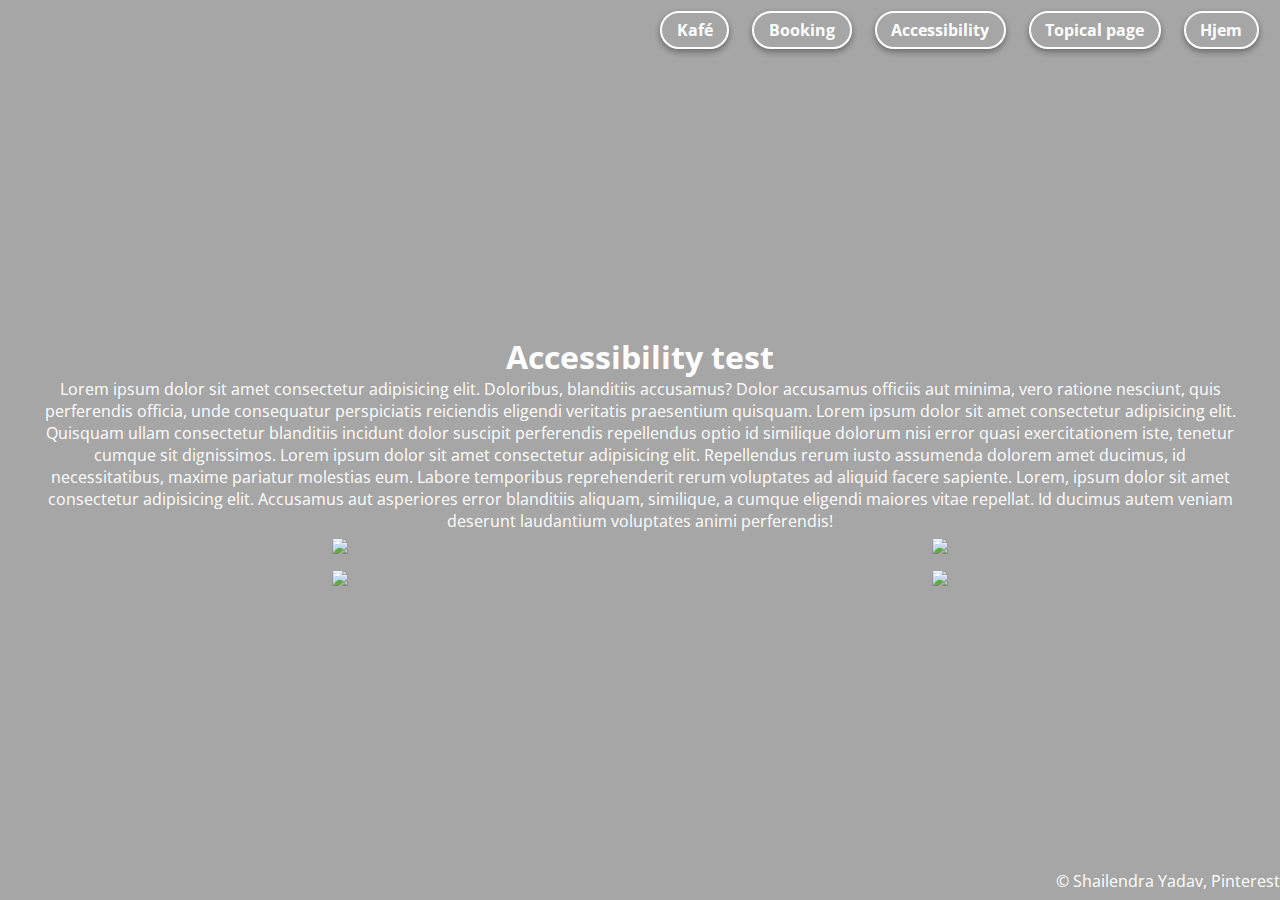
==== Accessibility.html @ 362ac628 "Add files via upload" ====
<!DOCTYPE html>
<html lang="en">
<head>
    <meta charset="UTF-8">
    <meta http-equiv="X-UA-Compatible" content="IE=edge">
    <meta name="viewport" content="width=device-width, initial-scale=1.0">
    <title>Document</title>
    <link rel="stylesheet" href="style.css"
</head>
<body class="access">
    <div class="navbar">
        <nav>
          <a href="kafe.html">Kafé</a>
          <a href="booking.html">Booking</a>
          <a href="Accessibility.html">Accessibility</a>
          <a href="topical.html">Topical page</a>
          <a href="index.html">Hjem</a>
        </nav>
      </div>
      <div class="container">
    <div id="text">
        <h1>Accessibility test</h1>
        <p>
            Lorem ipsum dolor sit amet consectetur adipisicing elit. Doloribus, blanditiis accusamus? Dolor accusamus officiis aut minima, vero ratione nesciunt, quis perferendis officia, unde consequatur perspiciatis reiciendis eligendi veritatis praesentium quisquam.
            Lorem ipsum dolor sit amet consectetur adipisicing elit. Quisquam ullam consectetur blanditiis incidunt dolor suscipit perferendis repellendus optio id similique dolorum nisi error quasi exercitationem iste, tenetur cumque sit dignissimos.
            Lorem ipsum dolor sit amet consectetur adipisicing elit. Repellendus rerum iusto assumenda dolorem amet ducimus, id necessitatibus, maxime pariatur molestias eum. Labore temporibus reprehenderit rerum voluptates ad aliquid facere sapiente.
            Lorem, ipsum dolor sit amet consectetur adipisicing elit. Accusamus aut asperiores error blanditiis aliquam, similique, a cumque eligendi maiores vitae repellat. Id ducimus autem veniam deserunt laudantium voluptates animi perferendis!
        </p>
    

            <div class="row">
                <div class="column">
                    <img src="Bilder/WAVE-Logo.jpg" style="width:100%;height:auto;">
                  </div>
                  <div class="column">
                    <img src="Bilder/WAVE-Logo.jpg" style="max-width:100%;height:auto;">
                  </div>
                  <div class="column">
                    <img src="Bilder/WAVE-Logo.jpg" style="max-width:100%;height:auto;">
                  </div>
                  <div class="column">
                    <img src="Bilder/WAVE-Logo.jpg" style="max-width:100%;height:auto;">
                </div>
            </div>     
    </div>
   </div>
 
   <div class="bilde-credit-acc">
    <p>© Shailendra Yadav, Pinterest</p>
    <!-- Bilde tatt fra https://pin.it/5u9xj8Q -->
</div> 

</body>
</html>
---- style.css ----
@import url('https://fonts.googleapis.com/css2?family=Open+Sans:wght@400;700&display=swap');
@import url('https://fonts.googleapis.com/css2?family=Open+Sans:wght@400;700&family=PT+Sans&display=swap');

*{
    margin: 0;
    padding: 0;
    box-sizing: border-box;

}

html {
    font-family: 'Open Sans';
    font-size: 18px;
}

#hero {
    width: 100%;
    height: 100vh;
    background: linear-gradient(rgba(0, 0, 0, 0.350),rgba(0, 0, 0, 0.350)), url('./bilder/welcome.jpg') no-repeat center / cover ;
    color: white;
}

.navbar {
    display: flex;
    margin: right auto;
    float: right;
    }

    .navbar nav {
        display: block;
        padding-right: 12px;
    }
    

    .navbar a {
        color: white;
        font-size: 0.9rem;
        font-weight: bold; 
        text-decoration: none;
        line-height: 60px;
        padding: 0.4em 0.9em;
        border: 2px solid;
        border-color: white;
        border-radius: 20px;
        margin: 9px;
        transition: 0.3s;
        box-shadow: rgba(0, 0, 0, 0.16) 0px 3px 6px, rgba(0, 0, 0, 0.23) 0px 3px 6px;
    }

    .navbar a:hover {
        color:black;
        background: rgb(177, 108, 77);
        border-color: black;
        
    }

.container {
    width: 100%;
    height: 90%;
    max-width: 1200px; 
    display: flex;
    justify-content: left;
    text-align: left;
    align-items: center;
    margin: 0 auto;
}

.container .hero-text h1 {
    font-size: 3rem;
    margin-bottom: 0.3rem;
}

.container .hero-text h2 {
    font-size: 1.5rem;
    margin-bottom: 0.5rem;
}

.container .hero-text p {
    font-family: 'PT Sans';
    font-size: 1.2rem;
    max-width: 70%;
    margin: 0 auto;
    margin-left: 0;
}

.container .hero-text a {
    font-size: 1.4rem;
    font-weight: bold;
    text-decoration: none;
    color: black;
    background-color: lightgray;
    display: inline-block;
    border: 2px solid;
    border-radius: 10px;
    padding: 0.5em 1.2em;
    margin-top: 1rem;
    transition: 0.3s;
    box-shadow: rgba(0, 0, 0, 0.16) 0px 3px 6px, rgba(0, 0, 0, 0.23) 0px 3px 6px;
}

.container .hero-text a:hover {
    background: rgb(177, 108, 77);
    color: black;
}

.container .bilde-credit p {
    opacity: 30%;
    color: brown;
    font-size: 1.0rem;
    margin-top: 0.5rem;
}


@media only screen and (max-width: 768px) {
    html {
        font-size: 10px;
    }

}

/* Accessibility page*/

/* teksten*/
#text {
    margin-top: auto;
   margin-bottom: auto;
    text-align: center;
    font-size: medium;

}

/* bakgrunnsbilde (husk credit bilde)*/
.access{
    width: 100%;
    height: 100vh;
    background: linear-gradient(rgba(0, 0, 0, 0.350),rgba(0, 0, 0, 0.350)), url("bilder/whiteb.jpg") no-repeat center / cover ;
    color: white;
}

/* bildene i en rad*/

.column {
    float: left;
    width: 50%;
    padding: 5px;
  }
  
  /* Clear floats after image containers */
  .row::after {
    content: "";
    clear: both;
    display: table;
  } 

  .bilde-credit-acc{
    text-align: right;
    font-size: medium;
  }
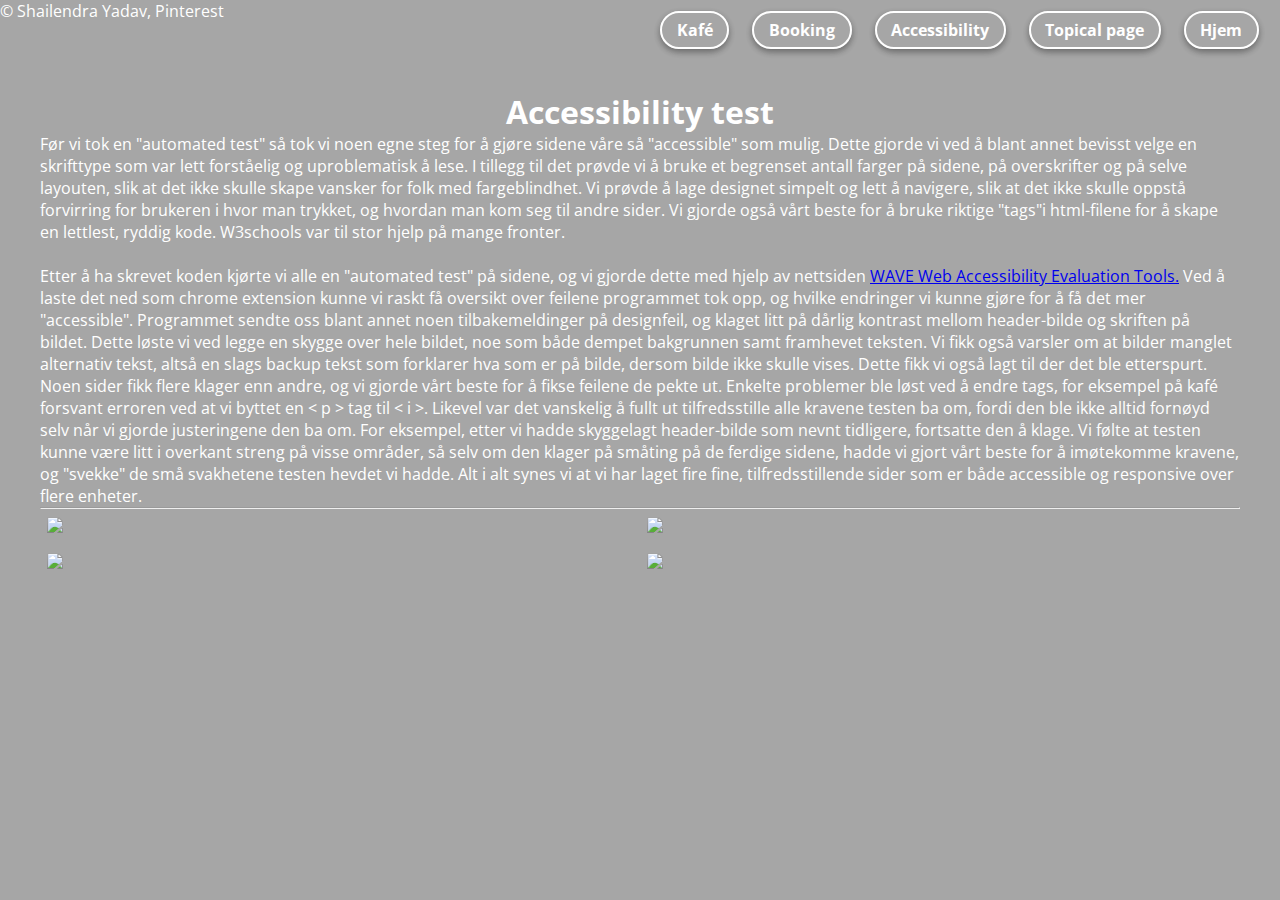
==== commit 65f559d1: "Add files via upload" ====
--- a/Accessibility.html
+++ b/Accessibility.html
@@ -4,10 +4,11 @@
     <meta charset="UTF-8">
     <meta http-equiv="X-UA-Compatible" content="IE=edge">
     <meta name="viewport" content="width=device-width, initial-scale=1.0">
-    <title>Document</title>
+    <title>Accessibility</title>
     <link rel="stylesheet" href="style.css"
 </head>
 <body class="access">
+  <!-- NAVBAR -->
     <div class="navbar">
         <nav>
           <a href="kafe.html">Kafé</a>
@@ -17,38 +18,53 @@
           <a href="index.html">Hjem</a>
         </nav>
       </div>
+
+      <div class="bilde-credit-acc">
+        <p>© Shailendra Yadav, Pinterest</p>
+        <!-- Bakgrunnsbilde tatt fra https://pin.it/5u9xj8Q -->
+    </div> 
+
       <div class="container">
     <div id="text">
-        <h1>Accessibility test</h1>
-        <p>
-            Lorem ipsum dolor sit amet consectetur adipisicing elit. Doloribus, blanditiis accusamus? Dolor accusamus officiis aut minima, vero ratione nesciunt, quis perferendis officia, unde consequatur perspiciatis reiciendis eligendi veritatis praesentium quisquam.
-            Lorem ipsum dolor sit amet consectetur adipisicing elit. Quisquam ullam consectetur blanditiis incidunt dolor suscipit perferendis repellendus optio id similique dolorum nisi error quasi exercitationem iste, tenetur cumque sit dignissimos.
-            Lorem ipsum dolor sit amet consectetur adipisicing elit. Repellendus rerum iusto assumenda dolorem amet ducimus, id necessitatibus, maxime pariatur molestias eum. Labore temporibus reprehenderit rerum voluptates ad aliquid facere sapiente.
-            Lorem, ipsum dolor sit amet consectetur adipisicing elit. Accusamus aut asperiores error blanditiis aliquam, similique, a cumque eligendi maiores vitae repellat. Id ducimus autem veniam deserunt laudantium voluptates animi perferendis!
+        <h1 id="header">Accessibility test</h1> <!--Tittel-->
+
+        <p> <!--Paragraf-->
+          Før vi tok en "automated test" så tok vi noen egne steg for å gjøre sidene våre så "accessible" som mulig. 
+          Dette gjorde vi ved å blant annet bevisst velge en skrifttype som var lett forståelig og uproblematisk å lese. 
+          I tillegg til det prøvde vi å bruke et begrenset antall farger på sidene, på overskrifter og på selve layouten, slik at det ikke skulle skape vansker for folk med fargeblindhet. 
+          Vi prøvde å lage designet simpelt og lett å navigere, slik at det ikke skulle oppstå forvirring for brukeren i hvor man trykket, og hvordan man kom seg til andre sider. 
+          Vi gjorde også vårt beste for å bruke riktige "tags"i html-filene for å skape en lettlest, ryddig kode. W3schools var til stor hjelp på mange fronter. 
         </p>
-    
+ <br> 
+<p> 
+  Etter å ha skrevet koden kjørte vi alle en "automated test" på sidene, og vi gjorde dette med hjelp av nettsiden  <a href="https://wave.webaim.org/.">WAVE Web Accessibility Evaluation Tools.</a>  
+  Ved å laste det ned som chrome extension kunne vi raskt få oversikt over feilene programmet tok opp, og hvilke endringer vi kunne gjøre for å få det mer "accessible". 
+  Programmet sendte oss blant annet noen tilbakemeldinger på designfeil, og klaget litt på dårlig kontrast mellom header-bilde og skriften på bildet. 
+  Dette løste vi ved legge en skygge over hele bildet, noe som både dempet bakgrunnen samt framhevet teksten. 
+  Vi fikk også varsler om at bilder manglet alternativ tekst, altså en slags backup tekst som forklarer hva som er på bilde, dersom bilde ikke skulle vises. 
+  Dette fikk vi også lagt til der det ble etterspurt. Noen sider fikk flere klager enn andre, og vi gjorde vårt beste for å fikse feilene de pekte ut. 
+  Enkelte problemer ble løst ved å endre tags, for eksempel på kafé forsvant erroren ved at vi byttet en < p > tag til < i >. 
+  Likevel var det vanskelig å fullt ut tilfredsstille alle kravene testen ba om, fordi den ble ikke alltid fornøyd selv når vi gjorde justeringene den ba om. For eksempel, etter vi hadde skyggelagt header-bilde som nevnt tidligere, fortsatte den å klage. 
+  Vi følte at testen kunne være litt i overkant streng på visse områder, så selv om den klager på småting på de ferdige sidene, hadde vi gjort vårt beste for å imøtekomme kravene, og "svekke" de små svakhetene testen hevdet vi hadde. 
+  Alt i alt synes vi at vi har laget fire fine, tilfredsstillende sider som er både accessible og responsive over flere enheter.     
+</p>  
+<hr>
+        <div class="row">
+            <div class="column">
+                <img src="bilder/bookingtest.jpg" style="max-width:100%;height:auto;">
+              </div>
+              <div class="column">
+                <img src="bilder/hometest.jpg" style="max-width:100%;height:auto;">
+              </div>
+              <div class="column">
+                <img src="bilder/kafetest2.jpg" style="max-width:100%;height:auto;">
+              </div>
+              <div class="column">
+                <img src="Bilder/topicaltest2.jpg" style="max-width:100%;height:auto;">
+            </div>
+        </div>  
 
-            <div class="row">
-                <div class="column">
-                    <img src="Bilder/WAVE-Logo.jpg" style="width:100%;height:auto;">
-                  </div>
-                  <div class="column">
-                    <img src="Bilder/WAVE-Logo.jpg" style="max-width:100%;height:auto;">
-                  </div>
-                  <div class="column">
-                    <img src="Bilder/WAVE-Logo.jpg" style="max-width:100%;height:auto;">
-                  </div>
-                  <div class="column">
-                    <img src="Bilder/WAVE-Logo.jpg" style="max-width:100%;height:auto;">
-                </div>
-            </div>     
     </div>
    </div>
- 
-   <div class="bilde-credit-acc">
-    <p>© Shailendra Yadav, Pinterest</p>
-    <!-- Bilde tatt fra https://pin.it/5u9xj8Q -->
-</div> 
-
 </body>
 </html>--- a/style.css
+++ b/style.css
@@ -122,16 +122,20 @@
 
 /* Accessibility page*/
 
-/* teksten*/
-#text {
-    margin-top: auto;
-   margin-bottom: auto;
+/*flyttet overskrift til midten*/
+#header{
     text-align: center;
-    font-size: medium;
-
 }
 
-/* bakgrunnsbilde (husk credit bilde)*/
+/* teksten*/
+.container #text {
+margin-top: 30px;
+margin-bottom: auto;
+    text-align: left;
+    font-size: medium;
+}
+
+/* bakgrunnsbilde */
 .access{
     width: 100%;
     height: 100vh;
@@ -139,22 +143,28 @@
     color: white;
 }
 
-/* bildene i en rad*/
-
+/* bildene i en rad to og to*/
 .column {
     float: left;
     width: 50%;
-    padding: 5px;
+    padding: 7px;
   }
-  
-  /* Clear floats after image containers */
   .row::after {
     content: "";
     clear: both;
     display: table;
+    
   } 
+  /* for at bildene er under hverandre på mobil*/
+  @media screen and (max-width: 500px) {
+    .column {
+      width: 100%;
+    }
+  }
 
+  /*bilde credit*/
   .bilde-credit-acc{
-    text-align: right;
+    float: left;
     font-size: medium;
+    
   }
